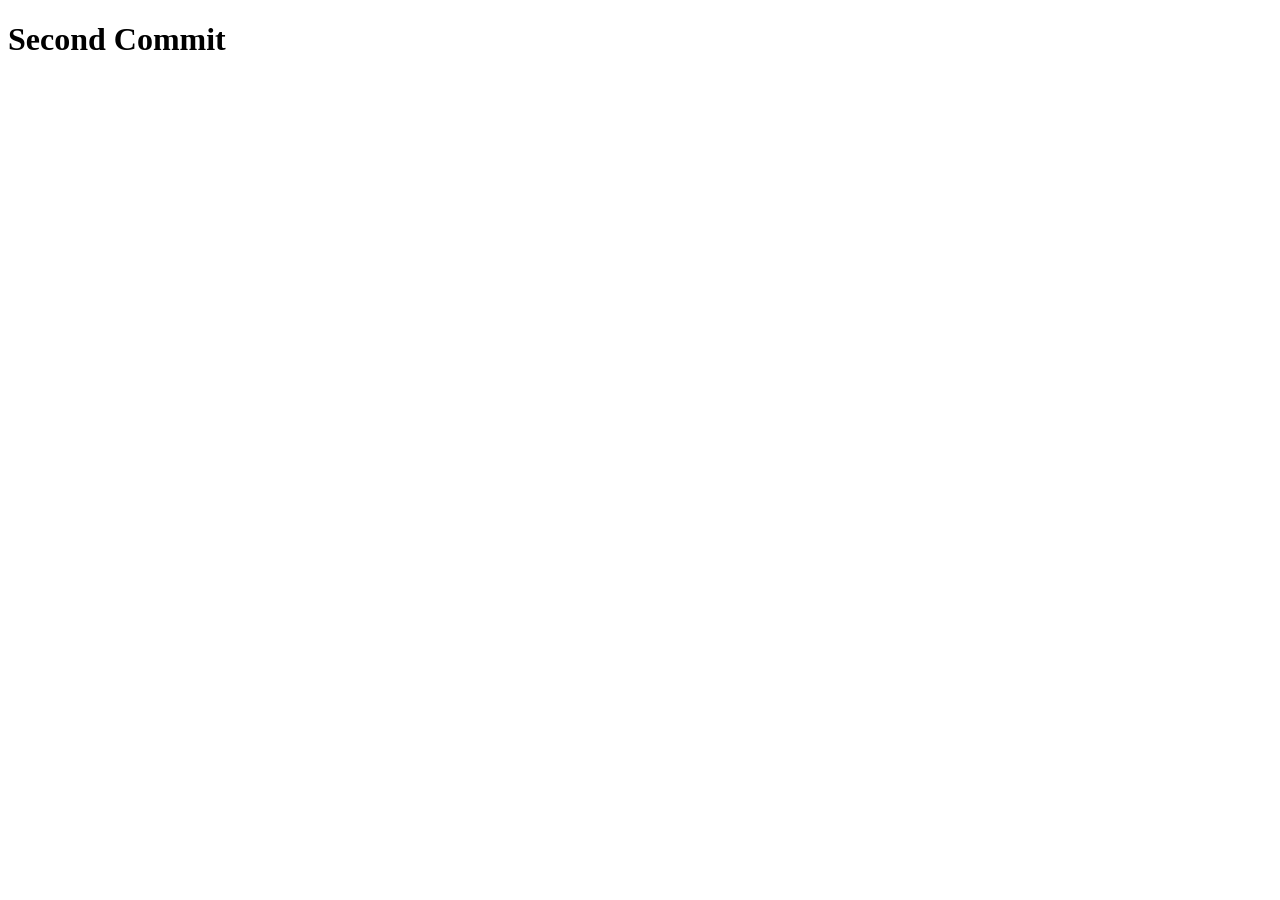
==== testing/index.html @ 6ea4310d "Second Commit" ====
<!DOCTYPE html>
<html lang="en">
<head>
    <meta charset="UTF-8">
    <meta name="viewport" content="width=device-width, initial-scale=1.0">
    <title>Document</title>
</head>
<body>
    <h1>Second Commit</h1>
</body>
</html>
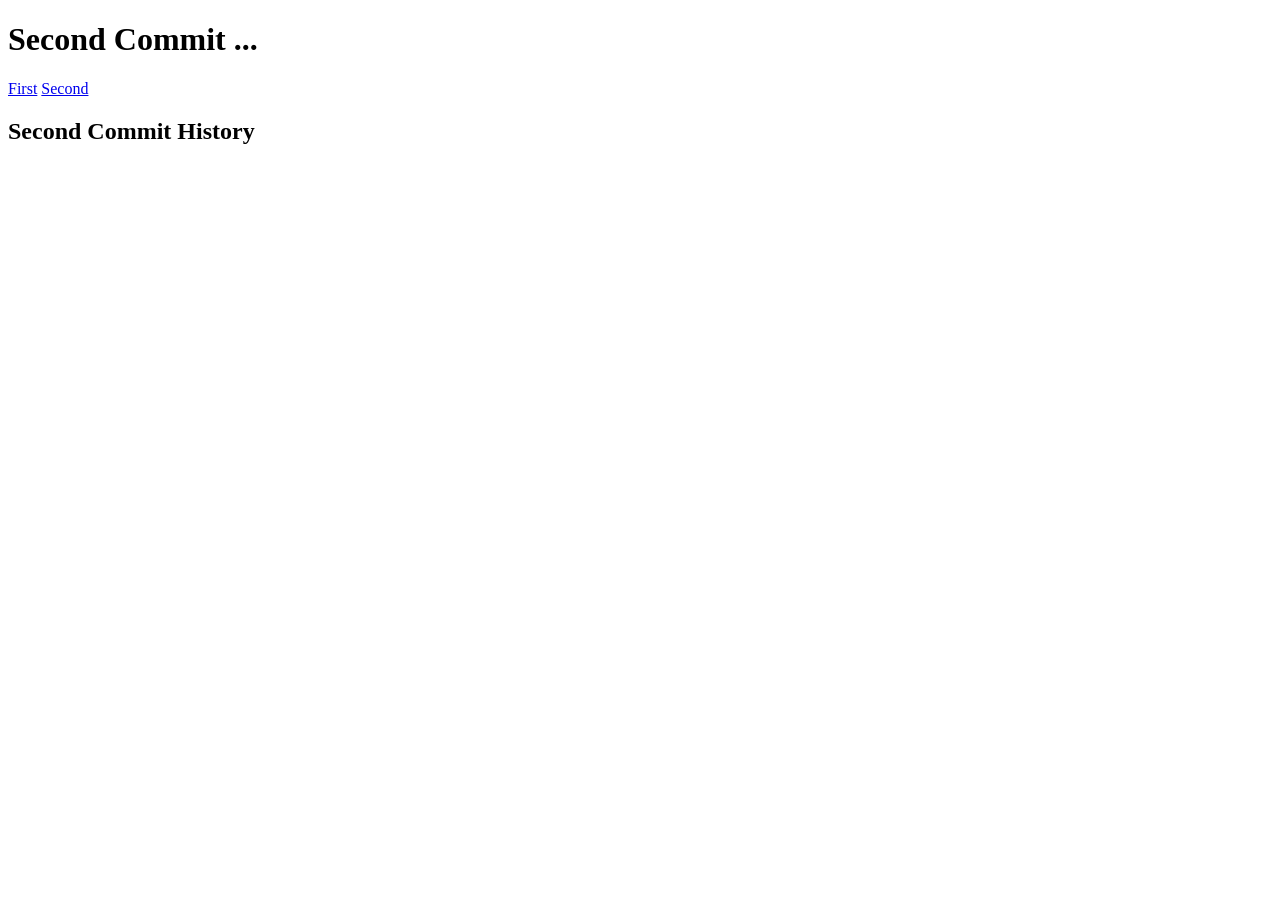
==== commit d4b6b250: "SecondCommitonGitHub" ====
--- a/testing/index.html
+++ b/testing/index.html
@@ -6,6 +6,9 @@
     <title>Document</title>
 </head>
 <body>
-    <h1>Second Commit</h1>
+    <h1>Second Commit ...</h1>
+    <a href="./firstbranch.html">First</a>
+    <a href="./secondbranch.html">Second</a>
+    <h2>Second Commit History</h2>
 </body>
 </html>
